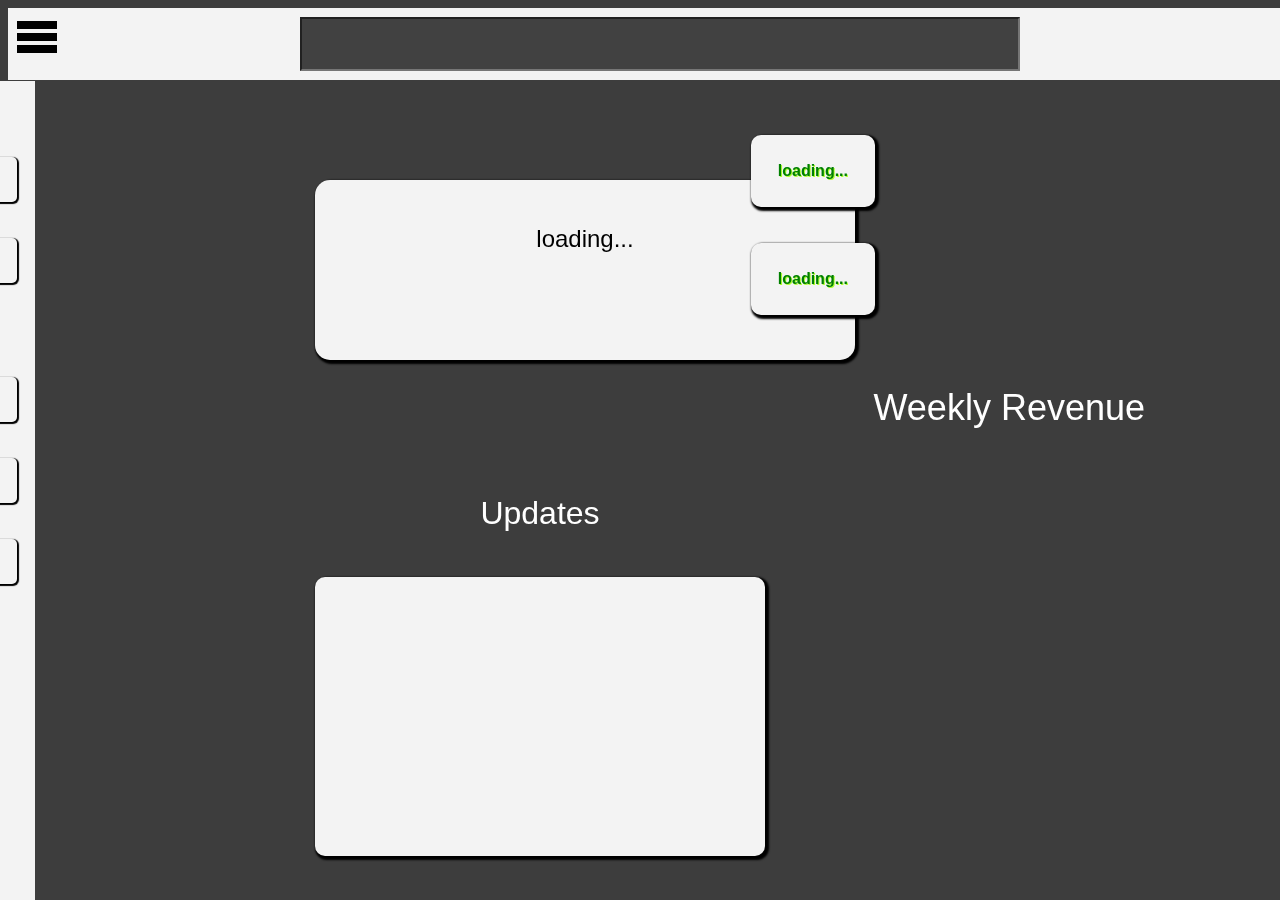
==== employees/index.html @ b4b050fb "Updated pages" ====
<!DOCTYPE html>
<html lang="en">
<head>
    <meta charset="UTF-8">
    <meta name="viewport" content="width=device-width, initial-scale=1.0">
    <link rel="stylesheet" href="employees.css">
    <script src="employees.js"></script>
    <title>Revenue</title>
</head>
<body>
    <nav id="nav-container">
        <svg viewBox="0 0 100 80" width="40" height="40" onclick="showLeftPanel()" id="hamburger-button">
            <rect width="100" height="20" ></rect>
            <rect y="30" width="100" height="20"></rect>
            <rect y="60" width="100" height="20"></rect>
          </svg>
          <input type="search" id="search-bar">
    </nav>
    <div id="left-panel">
        <span class="left-panel-header">Analytics</span>
        <div class="left-panel-button">
            <img src="..\dashboard\assets\Dollar_Sign.svg.png" alt="Dollar_Sign" width="25vh" height="25vh">
            <a href = "..\sales\index.html">Sales</a>
        </div>
        <div class="left-panel-button">
            <img src="..\dashboard\assets\revenue.png" alt="Revenue" width="25vh" height="25vh">
            <a href = "..\revenue\index.html">Revenue</a>
        </div>
        <span class="left-panel-header">Management</span>
        <div class="left-panel-button">
            <img src="..\dashboard\assets\employees.png" alt="Employees" width="25vh" height="25vh">
            <a href = "index.html">Employees</a>
        </div>
        <div class="left-panel-button">
            <img src="..\dashboard\assets\inventory.png" alt="Inventory" width="25vh" height="25vh">
            <a href = "..\inventory\index.html">Inventory</a>
        </div>
        <div class="left-panel-button">
            <img src="..\dashboard\assets\clipboard.png" alt="Order" width="25vh" height="25vh">
            Order
        </div>
    </div>
    <div id="insights-panel">
        loading...
    </div>
    <div id="updates-container">
        <span>Updates</span>
        <div id="updates-list">
        </div>
    </div>
    <div id="chart-container">
        <span>Weekly Revenue</span>
    </div> 
    <div id="income-container">
        <div class="income-panel">
            <span>loading...</span>
        </div>
        <div class="income-panel">
            <span>loading...</span>
        </div>
    </div>
</body>
</html>
---- employees/employees.css ----
:root {
    background-color: #3d3d3d;
    font-family: 'Lucida Sans', 'Lucida Sans Regular', 'Lucida Grande', 'Lucida Sans Unicode', Geneva, Verdana, sans-serif;
}

#nav-container {
    position: fixed;
    width: 100%;
    display: flex;
    height: 6vh;
    flex-direction: row;
    background-color: #f3f3f3;
    padding: 1vh;
    z-index: 10;
}

#hamburger-button:hover {
    cursor: pointer;
    opacity: 0.6;
}

#search-bar {
    margin-left: 27vh;
    width: 80vh;
    background-color: #414141;
    color: white;
}

#left-panel {
    margin-left: 1.1vh;
    position: fixed;
    left: -200px;
    top: 9vh;
    display: flex;
    transition: left 0.5s ease-out;
    flex-direction: column;
    background-color: #f3f3f3;
    padding-top: 2vh;
    row-gap: 4vh;
    height: 100vh;
    width: 25vh;
}
#left-panel.open {
    left: 0;
}

.left-panel-header {
    font-size: 1.5vmax;
    text-align: center;
}

.left-panel-button {
    box-shadow: 1px 1px 1px 1px black;
    margin-right: 2vh;
    margin-left: 2vh;
    min-height: 5vh;
    padding-left: 3vh;
    font-size: 16px;
    border-radius: 5px;
}
.left-panel-button:hover {
    opacity: 0.8;
    background-color: #cdc7c7;
    cursor: pointer;
}

#insights-panel {
    position: fixed;
    left: 35vh;
    top: 20vh;
    height: 10vh;
    width: 50vh;
    padding: 5vh;
    background-color: #f3f3f3;
    text-wrap: wrap;
    text-align: center;
    font-size: 24px;
    border-radius: 15px;
    box-shadow: 2px 2px 2px 2px black;
}
#insights-panel:hover {
    box-shadow: 5px 5px 5px 5px black;
    background-color: #f8f8f8;
    opacity: 0.9;
}

#updates-container {
    position: fixed;
    display: flex;
    flex-direction: column;
    left: 35vh;
    top: 55vh;
    width: 50vh;
    row-gap: 5vh;
}
#updates-container span {
    font-size: 2.5vw;
    text-align: center;
    color: white;
}

#updates-list {
    width: 100%;
    height: 30vh;
    background-color: #f3f3f3;
    box-shadow: 2px 2px 2px 2px black;
    border-radius: 10px;
    display: flex;
    flex-direction: column;
    overflow: auto;
    align-items: start;
    padding-bottom: 1vh;
}
#updates-list:hover {
    opacity: 0.9;
    box-shadow: 5px 5px 5px 5px black;
}
#updates-list li {
    font-size: 22px;
    color: black;
    padding-left: 3vh;
    padding-top: 3vh;
}

#chart-container {
    position: fixed;
    display: flex;
    flex-direction: column;
    right: 15vh;
    top: 43vh;
    row-gap: 4vh;
    align-items: center;
}
#chart-container span {
    font-size: 36px;
    color: white;
}
#chart-container img {
    color: white;
    text-align: center;
}

#income-container {
    position: fixed;
    display: flex;
    flex-direction: column;
    right: 45vh;
    top: 15vh;
    row-gap: 4vh;
}

.income-panel {
    background-color: #f3f3f3;
    box-shadow: 2px 2px 2px 2px black;
    padding: 3vh;
    border-radius: 10px;
}
.income-panel:hover {
    opacity: 0.8;
    box-shadow: 4px 4px 4px 4px black;
}
.income-panel span {
    color: green;
    font-weight: bold;
    text-shadow: 1px 1px greenyellow;
}
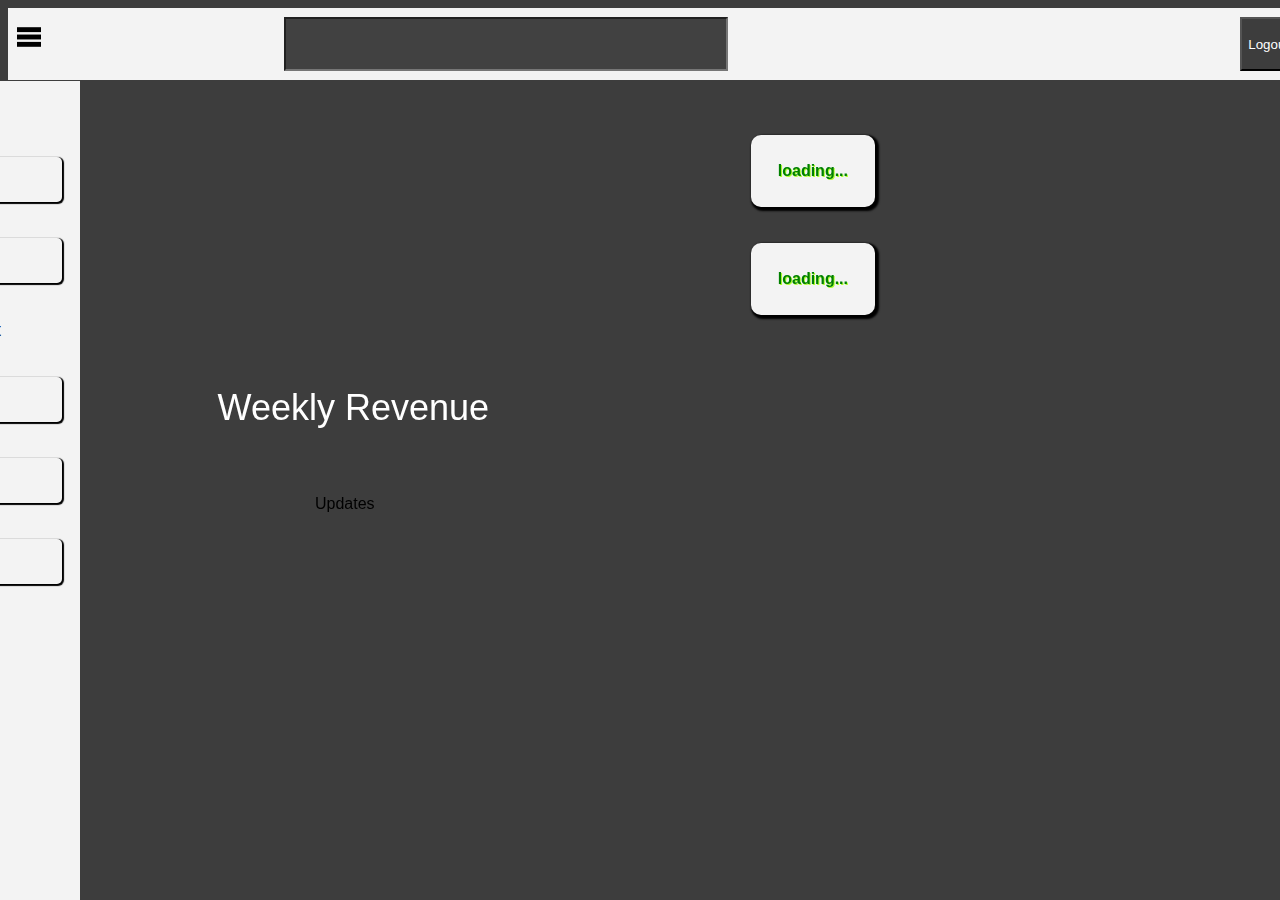
==== commit 687b9d44: "made menu wider, added logout buttons to other pages" ====
--- a/employees/index.html
+++ b/employees/index.html
@@ -15,6 +15,7 @@
             <rect y="60" width="100" height="20"></rect>
           </svg>
           <input type="search" id="search-bar">
+          <button id="logout-button" onclick="logout()">Logout</button>
     </nav>
     <div id="left-panel">
         <span class="left-panel-header">Analytics</span>
--- a/employees/employees.css
+++ b/employees/employees.css
@@ -27,6 +27,18 @@
     color: white;
 }
 
+#logout-button {
+    background-color: #3d3d3d;
+    color: white;
+    cursor: pointer;
+    width: 5vw;
+    margin-left: 40vw;
+}
+
+#logout-button:hover {
+    opacity: 0.8;
+}
+
 #left-panel {
     margin-left: 1.1vh;
     position: fixed;
@@ -39,7 +51,7 @@
     padding-top: 2vh;
     row-gap: 4vh;
     height: 100vh;
-    width: 25vh;
+    width: 30vh;
 }
 #left-panel.open {
     left: 0;
@@ -59,25 +71,9 @@
     font-size: 16px;
     border-radius: 5px;
 }
-.left-panel-button:hover {
-    opacity: 0.8;
-    background-color: #cdc7c7;
-    cursor: pointer;
-}
-
-#insights-panel {
-    position: fixed;
-    left: 35vh;
-    top: 20vh;
-    height: 10vh;
-    width: 50vh;
-    padding: 5vh;
-    background-color: #f3f3f3;
-    text-wrap: wrap;
-    text-align: center;
-    font-size: 24px;
-    border-radius: 15px;
-    box-shadow: 2px 2px 2px 2px black;
+.left-panel-button a{
+    color:black;
+    text-decoration:none;
 }
 #insights-panel:hover {
     box-shadow: 5px 5px 5px 5px black;
@@ -94,43 +90,17 @@
     width: 50vh;
     row-gap: 5vh;
 }
-#updates-container span {
-    font-size: 2.5vw;
-    text-align: center;
-    color: white;
-}
-
-#updates-list {
-    width: 100%;
-    height: 30vh;
-    background-color: #f3f3f3;
-    box-shadow: 2px 2px 2px 2px black;
-    border-radius: 10px;
-    display: flex;
-    flex-direction: column;
-    overflow: auto;
-    align-items: start;
-    padding-bottom: 1vh;
-}
-#updates-list:hover {
-    opacity: 0.9;
-    box-shadow: 5px 5px 5px 5px black;
-}
-#updates-list li {
-    font-size: 22px;
-    color: black;
-    padding-left: 3vh;
-    padding-top: 3vh;
-}
-
 #chart-container {
     position: fixed;
     display: flex;
     flex-direction: column;
-    right: 15vh;
+    left: 17vmax;
     top: 43vh;
+    width: 50vw;
+    height: 25vh;
     row-gap: 4vh;
-    align-items: center;
+    align-items: start;
+    text-align: start;
 }
 #chart-container span {
     font-size: 36px;
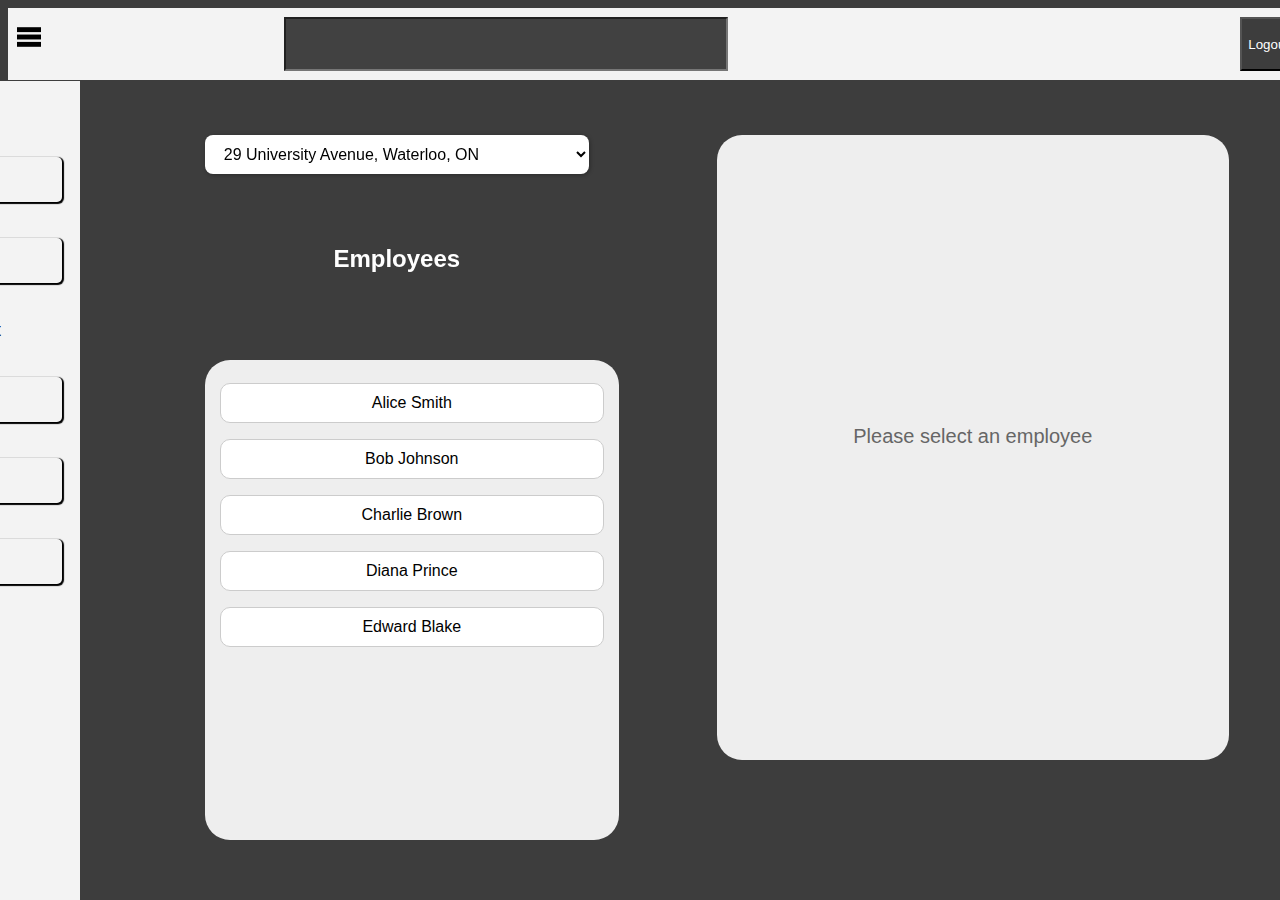
==== commit 38facf49: "Employee page" ====
--- a/employees/index.html
+++ b/employees/index.html
@@ -41,23 +41,35 @@
             Order
         </div>
     </div>
-    <div id="insights-panel">
-        loading...
+    <div class="address-dropdown">
+        <select id="location-select" onchange="changeLocation()">
+        <option>29 University Avenue, Waterloo, ON</option>
+        <option>123 King Street, Toronto, ON</option>
+        <option>45 Queen Blvd, Ottawa, ON</option>
+        <option>9 Bayview Drive, Hamilton, ON</option>
+        </select>
     </div>
-    <div id="updates-container">
-        <span>Updates</span>
-        <div id="updates-list">
-        </div>
+    <h2 class="employee-head">Employees</h2>
+    <div class="employee-list">
+        <button class="employee-button" onclick="selectEmployee(0)">Alice Smith</button>
+        <button class="employee-button" onclick="selectEmployee(1)">Bob Johnson</button>
+        <button class="employee-button" onclick="selectEmployee(2)">Charlie Brown</button>
+        <button class="employee-button" onclick="selectEmployee(3)">Diana Prince</button>
+        <button class="employee-button" onclick="selectEmployee(4)">Edward Blake</button>
     </div>
-    <div id="chart-container">
-        <span>Weekly Revenue</span>
-    </div> 
-    <div id="income-container">
-        <div class="income-panel">
-            <span>loading...</span>
-        </div>
-        <div class="income-panel">
-            <span>loading...</span>
+    
+    <div class="right-panel" id="details-panel">
+        <div id="placeholder-message">Please select an employee</div>
+        
+        <div id="employee-details" style="display: none;">
+            <div class="profile-name" id="employee-name">First Name, Last Name</div>
+            <div class="photo-placeholder">EMPLOYEE<br>PHOTO HERE</div>
+            <table class="info-table">
+            <tr><td>Pay</td><td id="pay">$0.00</td></tr>
+            <tr><td>Hours (weekly)</td><td id="hours">0h</td></tr>
+            <tr><td>Position</td><td id="position">N/A</td></tr>
+            </table>
+            <button class="report-button">Payroll Report</button>
         </div>
     </div>
 </body>
--- a/employees/employees.css
+++ b/employees/employees.css
@@ -75,63 +75,139 @@
     color:black;
     text-decoration:none;
 }
-#insights-panel:hover {
-    box-shadow: 5px 5px 5px 5px black;
-    background-color: #f8f8f8;
-    opacity: 0.9;
-}
-
-#updates-container {
-    position: fixed;
-    display: flex;
+
+.right-panel {
+    position: fixed;
+    top: 15vh;
+    width: 40%;
+    display: flex;
+    right: 2vw;
     flex-direction: column;
-    left: 35vh;
-    top: 55vh;
-    width: 50vh;
-    row-gap: 5vh;
-}
-#chart-container {
-    position: fixed;
-    display: flex;
-    flex-direction: column;
-    left: 17vmax;
-    top: 43vh;
-    width: 50vw;
-    height: 25vh;
-    row-gap: 4vh;
-    align-items: start;
-    text-align: start;
-}
-#chart-container span {
-    font-size: 36px;
+    align-items: center;
+    justify-content: center;
+    padding-top: 50px;
+    padding: 20px;
+    background-color: #eee;
+    margin-right: 2vw;
+    border-radius: 25px;
+    box-sizing: border-box;
+}
+
+.address-dropdown, .employee-head, .employee-list {
+    position: fixed;
+    left: 16vw;
+    width: 30vw;
+}
+
+.employee-head {
+    text-align: center;
     color: white;
-}
-#chart-container img {
-    color: white;
-    text-align: center;
-}
-
-#income-container {
-    position: fixed;
-    display: flex;
-    flex-direction: column;
-    right: 45vh;
+    top: 25vh;
+}
+
+.address-dropdown {
     top: 15vh;
-    row-gap: 4vh;
-}
-
-.income-panel {
-    background-color: #f3f3f3;
-    box-shadow: 2px 2px 2px 2px black;
-    padding: 3vh;
-    border-radius: 10px;
-}
-.income-panel:hover {
-    opacity: 0.8;
-    box-shadow: 4px 4px 4px 4px black;
-}
-.income-panel span {
-    color: green;
-    font-weight: bold;
-    text-shadow: 1px 1px greenyellow;
-}+    display: flex;
+    align-items: center;
+    margin-bottom: 20px;
+}
+.address-dropdown::before {
+  margin-right: 10px;
+  font-size: 20px;
+  color: white;
+}
+.address-dropdown select {
+  padding: 10px 15px;
+  font-size: 16px;
+  border-radius: 8px;
+  border: none;
+  background-color: white;
+  color: black;
+  width: 100%;
+  max-width: 400px;
+  box-shadow: 1px 1px 4px rgba(0, 0, 0, 0.3);
+}
+
+.employee-list {
+    position: fixed;
+    background-color: #eee;
+    top: 40vh;
+    left: 16vw;
+    border-radius: 25px;
+    padding: 15px;
+    height: 50vh;
+}
+
+.employee-button {
+  width: 100%;
+  padding: 10px;
+  margin: 8px 0;
+  font-size: 16px;
+  border-radius: 10px;
+  border: 1px solid #ccc;
+  background-color: white;
+  cursor: pointer;
+  transition: 0.3s;
+}
+.employee-button:hover {
+  background-color: #ddd;
+}
+
+#employee-details {
+  flex-direction: column;
+  align-items: center;
+  width: 100%;
+}
+
+#placeholder-message {
+  font-size: 20px;
+  color: #666;
+  margin-top: 30vh;
+  height: 35vh;
+}
+
+.profile-name {
+  display: flex;
+  align-items: center;
+  background-color: white;
+  border-radius: 10px;
+  padding: 10px 20px;
+  margin-bottom: 20px;
+  box-shadow: 1px 1px 4px #ccc;
+}
+.profile-name::before {
+  margin-right: 10px;
+}
+
+.photo-placeholder {
+  width: 150px;
+  height: 150px;
+  border-radius: 50%;
+  border: 1px solid #555;
+  display: flex;
+  align-items: center;
+  justify-content: center;
+  margin-bottom: 20px;
+  text-align: center;
+}
+
+.info-table {
+  border-collapse: collapse;
+  margin-bottom: 20px;
+  width: 80%;
+}
+.info-table td {
+  border: 1px solid #999;
+  padding: 8px 12px;
+}
+
+.report-button {
+  padding: 8px 15px;
+  background-color: #ddd;
+  border: 1px solid #aaa;
+  border-radius: 8px;
+  cursor: pointer;
+}
+.report-button:hover {
+  background-color: #ccc;
+}
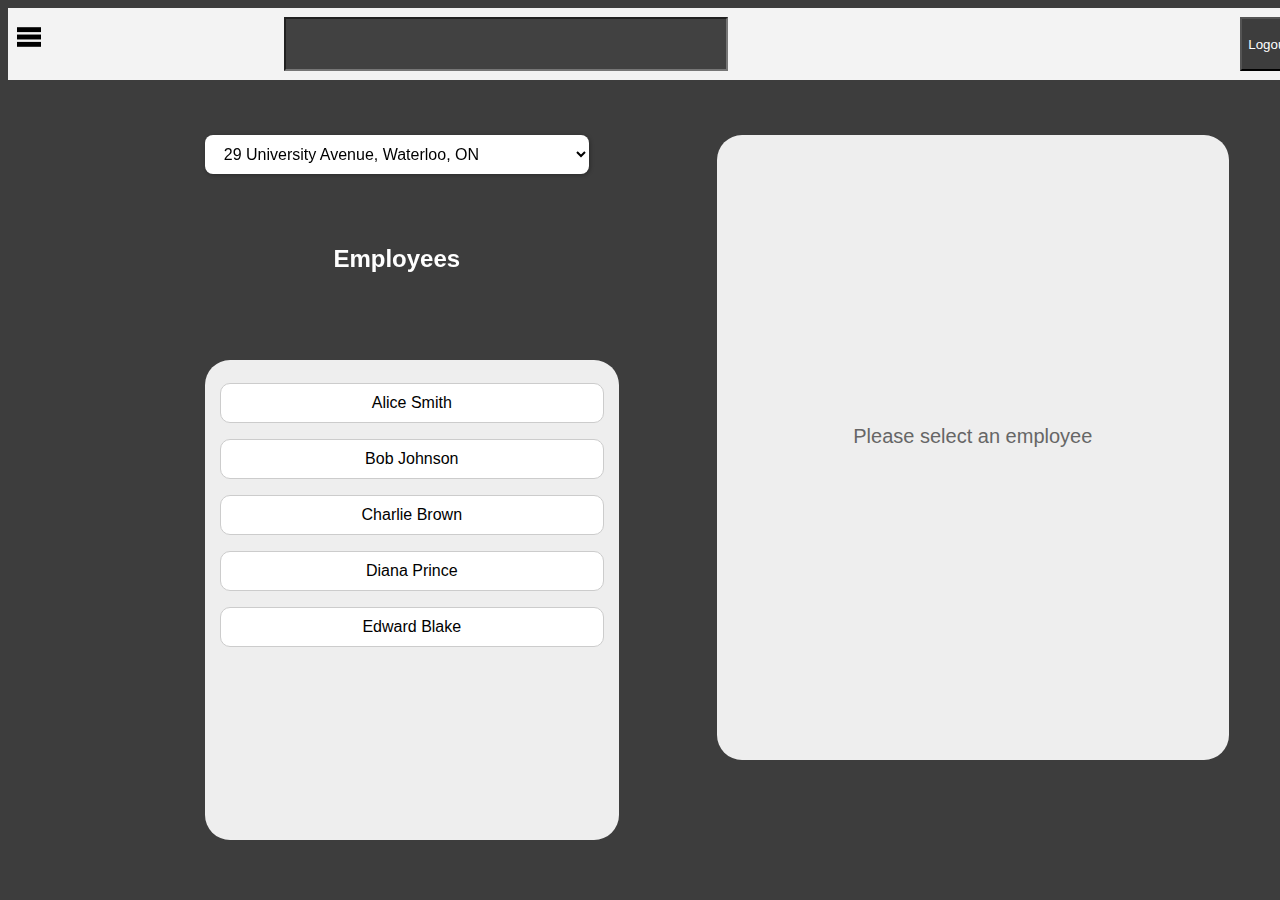
==== commit 7cb9dd09: "Added orders page" ====
--- a/employees/index.html
+++ b/employees/index.html
@@ -38,7 +38,7 @@
         </div>
         <div class="left-panel-button">
             <img src="..\dashboard\assets\clipboard.png" alt="Order" width="25vh" height="25vh">
-            Order
+            <a href = "..\order\index.html">Order</a>
         </div>
     </div>
     <div class="address-dropdown">
--- a/employees/employees.css
+++ b/employees/employees.css
@@ -42,7 +42,7 @@
 #left-panel {
     margin-left: 1.1vh;
     position: fixed;
-    left: -200px;
+    left: -300px;
     top: 9vh;
     display: flex;
     transition: left 0.5s ease-out;
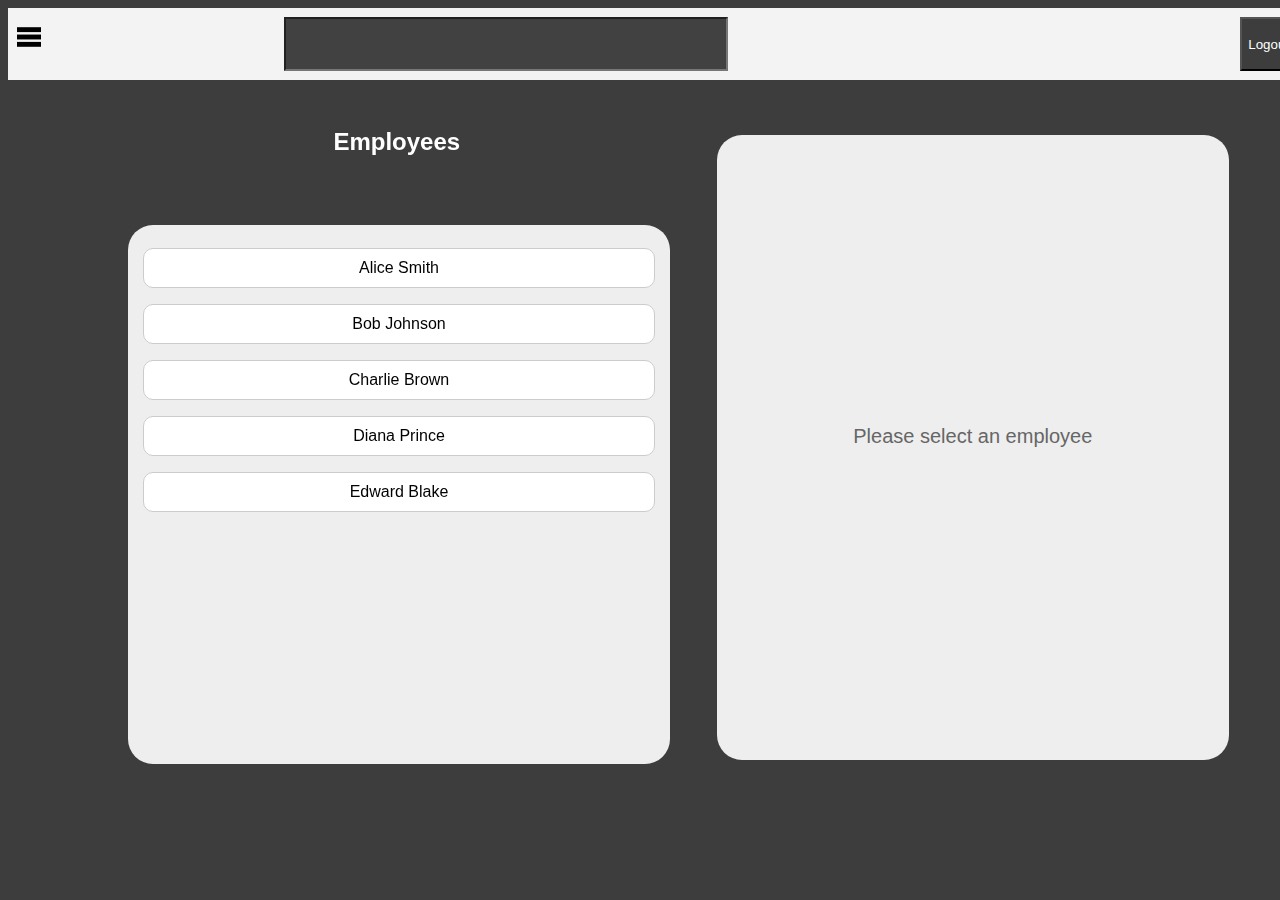
==== commit 4f00c6f6: "connect employees page to database" ====
--- a/employees/index.html
+++ b/employees/index.html
@@ -41,16 +41,8 @@
             <a href = "..\order\index.html">Order</a>
         </div>
     </div>
-    <div class="address-dropdown">
-        <select id="location-select" onchange="changeLocation()">
-        <option>29 University Avenue, Waterloo, ON</option>
-        <option>123 King Street, Toronto, ON</option>
-        <option>45 Queen Blvd, Ottawa, ON</option>
-        <option>9 Bayview Drive, Hamilton, ON</option>
-        </select>
-    </div>
     <h2 class="employee-head">Employees</h2>
-    <div class="employee-list">
+    <div id="employee-list">
         <button class="employee-button" onclick="selectEmployee(0)">Alice Smith</button>
         <button class="employee-button" onclick="selectEmployee(1)">Bob Johnson</button>
         <button class="employee-button" onclick="selectEmployee(2)">Charlie Brown</button>
--- a/employees/employees.css
+++ b/employees/employees.css
@@ -93,53 +93,34 @@
     box-sizing: border-box;
 }
 
-.address-dropdown, .employee-head, .employee-list {
+.employee-head {
     position: fixed;
     left: 16vw;
     width: 30vw;
+    text-align: center;
+    color: white;
+    top: 12vh;
 }
 
-.employee-head {
+
+#employee-list {
+    position: fixed;
+    background-color: #eee;
+    left: 10vw;
+    border-radius: 25px;
+    padding: 15px;
+    height: 56.5vh;
     text-align: center;
     color: white;
     top: 25vh;
-}
-
-.address-dropdown {
-    top: 15vh;
     display: flex;
-    align-items: center;
-    margin-bottom: 20px;
-}
-.address-dropdown::before {
-  margin-right: 10px;
-  font-size: 20px;
-  color: white;
-}
-.address-dropdown select {
-  padding: 10px 15px;
-  font-size: 16px;
-  border-radius: 8px;
-  border: none;
-  background-color: white;
-  color: black;
-  width: 100%;
-  max-width: 400px;
-  box-shadow: 1px 1px 4px rgba(0, 0, 0, 0.3);
-}
-
-.employee-list {
-    position: fixed;
-    background-color: #eee;
-    top: 40vh;
-    left: 16vw;
-    border-radius: 25px;
-    padding: 15px;
-    height: 50vh;
+    flex-direction: column;
+    width: 40vw;
+    overflow-y: auto;
 }
 
 .employee-button {
-  width: 100%;
+  width: auto;
   padding: 10px;
   margin: 8px 0;
   font-size: 16px;
@@ -195,6 +176,7 @@
   border-collapse: collapse;
   margin-bottom: 20px;
   width: 80%;
+  min-height: 25.5vh;
 }
 .info-table td {
   border: 1px solid #999;
